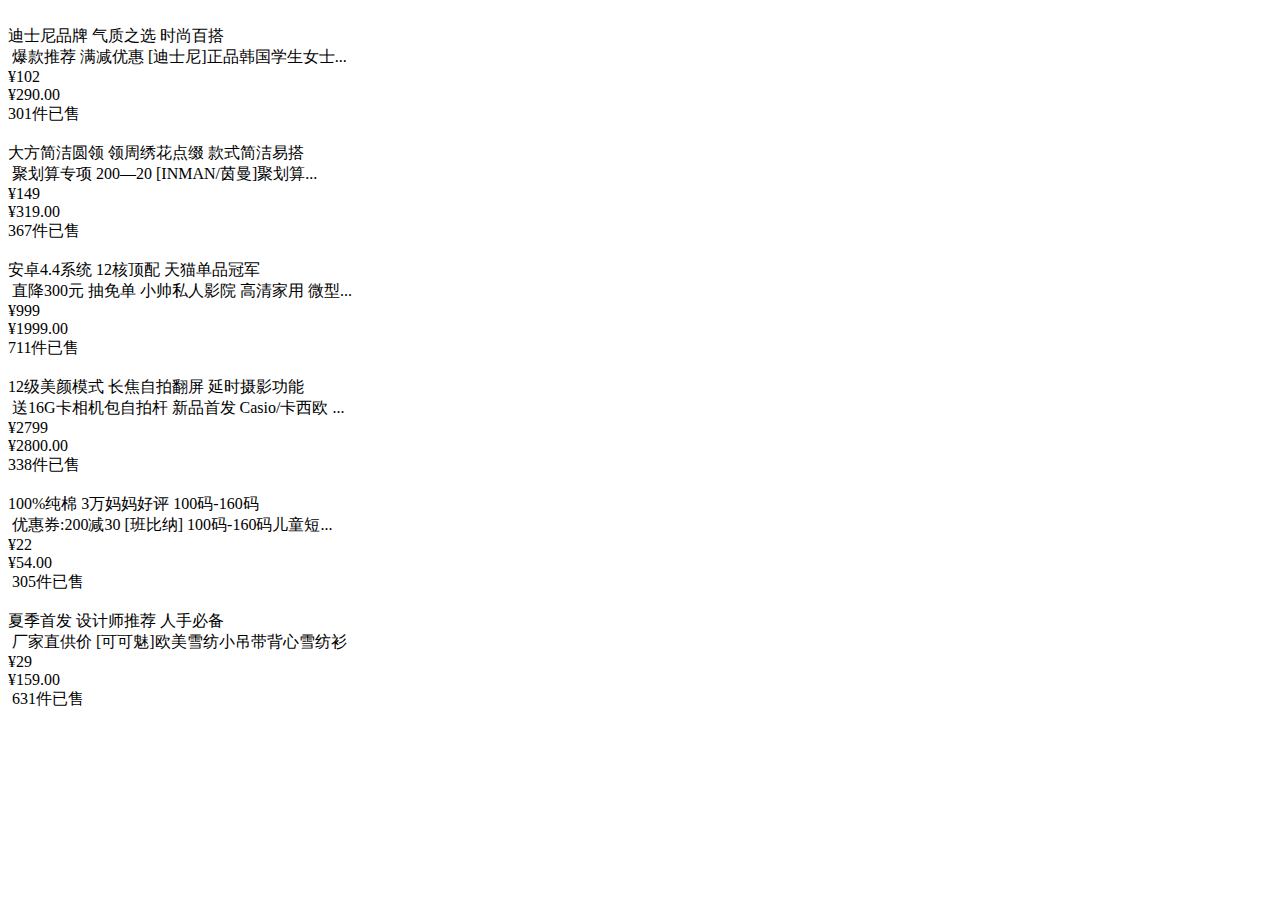
==== index.html @ 18043a7c "Create index.html" ====
<!DOCTYPE html>
<html lang="en">
<head>
    <meta charset="UTF-8">
    <meta http-equiv="X-UA-Compatible" content="IE=edge">
    <meta name="viewport" content="width=device-width, initial-scale=1.0">
    <title>Project6</title>
    <link rel="stylesheet" href="static/css/Css.css">
</head>
<body>
    <div class="box">
        <div class="box-top">
            <div class="box1">
                <div class="top-box1">
                    <img src="static/img/m1.png" alt="">
                </div>
                <div class="bottom-box2">
                        <div class="bottom-box2-title-line">
                            <div class="bottom-box2-title-text">迪士尼品牌  气质之选  时尚百搭</div> 
                        </div>
                    <div class="bottom-box2-information">
                        <div class="bottom-box2-information-line">
                            <div class="bottom-box2-information-text">
                                <img src="static/img/bag.gif" alt="">
                                爆款推荐 满减优惠
                                <span class="bottom-box2-information-text2">[迪士尼]正品韩国学生女士...</span>   
                            </div>
                        </div>
                    </div>
                    <div class="bottom-box2-price">
                        <div class="bottom-box2-price-line">
                            <div class="bottom-box2-price-p1"> 
                               <div class="bottom-box2-price-p1-text1"><span>&yen</span>102</div> 
                               <div class="bottom-box2-price-p1-text2">&yen290.00</div>
                            </div>
                            <div class="bottom-box2-price-p3"></div>
                            <div class="bottom-box2-price-p2">
                                <div class="bottom-box2-price-p2-text2"> <span>301</span>件已售</div>
                            </div>
                        </div>
                    </div>
                </div>
            </div>
    
            <div class="box2">
                <div class="top-box2">
                    <img src="static/img/m2.png" alt="">
                </div>
                <div class="bottom-box2">
                    <div class="bottom-box2-title-line">
                        <div class="bottom-box2-title-text">大方简洁圆领 领周绣花点缀 款式简洁易搭</div> 
                    </div>
                <div class="bottom-box2-information">
                    <div class="bottom-box2-information-line">
                        <div class="bottom-box2-information-text">
                            <img src="static/img/bag.gif" alt="">
                            聚划算专项 200&mdash;20
                            <span class="bottom-box2-information-text2">[INMAN/茵曼]聚划算...</span>   
                        </div>
                    </div>
                </div>
                    <div class="bottom-box2-price">
                        <div class="bottom-box2-price-line">
                            <div class="bottom-box2-price-p1"> 
                               <div class="bottom-box2-price-p1-text1"><span>&yen</span>149</div> 
                               <div class="bottom-box2-price-p1-text2">&yen319.00</div>
                            </div>
                            <div class="bottom-box2-price-p3"></div>
                            <div class="bottom-box2-price-p2">
                                <div class="bottom-box2-price-p2-text2"> <span>367</span>件已售</div>
                            </div>
                        </div>
                    </div>
                </div>
            </div>
    
            <div class="box3">
                <div class="top-box3">
                    <img src="static/img/m3.png" alt="">
                </div>
                <div class="bottom-box2">
                    <div class="bottom-box2-title-line">
                        <div class="bottom-box2-title-text">安卓4.4系统 12核顶配 天猫单品冠军</div> 
                    </div>
                <div class="bottom-box2-information">
                    <div class="bottom-box2-information-line">
                        <div class="bottom-box2-information-text">
                            <img src="static/img/bag.gif" alt="">
                            直降300元 抽免单
                            <span class="bottom-box2-information-text2">小帅私人影院 高清家用 微型...</span>   
                        </div>
                    </div>
                </div>
                    <div class="bottom-box2-price">
                        <div class="bottom-box2-price-line">
                            <div class="bottom-box2-price-p1"> 
                               <div class="bottom-box2-price-p1-text1"><span>&yen</span>999</div> 
                               <div class="bottom-box2-price-p1-text2">&yen1999.00</div>
                            </div>
                            <div class="bottom-box2-price-p3"></div>
                            <div class="bottom-box2-price-p2">
                                <div class="bottom-box2-price-p2-text2-s3"> <span>711</span>件已售</div>
                            </div>
                        </div>
                    </div>
                </div>
            </div>
    
        </div>
    
        <div class="box-bottom">
            <div class="box4">
                <div class="top-box4">
                    <img src="static/img/m4.png" alt="">
                </div>
                <div class="bottom-box2">
                    <div class="bottom-box2-title-line">
                        <div class="bottom-box2-title-text">12级美颜模式 长焦自拍翻屏 延时摄影功能</div> 
                    </div>
                <div class="bottom-box2-information">
                    <div class="bottom-box2-information-line">
                        <div class="bottom-box2-information-text">
                            <img src="static/img/bag.gif" alt="">
                            送16G卡相机包自拍杆
                            <span class="bottom-box2-information-text2">新品首发 Casio/卡西欧 ...</span>   
                        </div>
                    </div>
                </div>
                    <div class="bottom-box2-price">
                        <div class="bottom-box2-price-line">
                            <div class="bottom-box2-price-p1"> 
                               <div class="bottom-box2-price-p1-text1"><span>&yen</span>2799</div> 
                               <div class="bottom-box2-price-p1-text2">&yen2800.00</div>
                            </div>
                            <div class="bottom-box2-price-p3"></div>
                            <div class="bottom-box2-price-p2">
                                <div class="bottom-box2-price-p2-text2-s4"> <span>338</span>件已售</div> 
                            </div>
                        </div>
                    </div>
                </div>
            </div>
    
            <div class="box5">
                <div class="top-box5">
                    <img src="static/img/m5.png" alt="">
                </div>
                <div class="bottom-box2">
                    <div class="bottom-box2-title-line">
                        <div class="bottom-box2-title-text">100%纯棉 3万妈妈好评 100码-160码</div> 
                    </div>
                <div class="bottom-box2-information">
                    <div class="bottom-box2-information-line">
                        <div class="bottom-box2-information-text">
                            <img src="static/img/bag.gif" alt="">
                            优惠券:200减30
                            <span class="bottom-box2-information-text2">[班比纳] 100码-160码儿童短...</span>   
                        </div>
                    </div>
                </div>
                    <div class="bottom-box2-price">
                        <div class="bottom-box2-price-line">
                            <div class="bottom-box2-price-p1"> 
                               <div class="bottom-box2-price-p1-text1"><span>&yen</span>22</div> 
                               <div class="bottom-box2-price-p1-text2">&yen54.00</div>
                            </div>
                            <div class="bottom-box2-price-p3"></div>
                            <div class="bottom-box2-price-p2">
                                <div class="bottom-box2-price-p2-text2"> <img src="static/img/fire.gif" alt="">
                                    <span>305</span>件已售
                                </div>
                            </div>
                        </div>
                    </div>
                </div>
            </div>
    
            <div class="box6">
                <div class="top-box6">
                    <img src="static/img/m6.png" alt="">
                </div>
                <div class="bottom-box2">
                    <div class="bottom-box2-title-line">
                        <div class="bottom-box2-title-text">夏季首发 设计师推荐 人手必备</div> 
                    </div>
                <div class="bottom-box2-information">
                    <div class="bottom-box2-information-line">
                        <div class="bottom-box2-information-text">
                            <img src="static/img/bag.gif" alt="">
                            厂家直供价
                            <span class="bottom-box2-information-text2">[可可魅]欧美雪纺小吊带背心雪纺衫</span>   
                        </div>
                    </div>
                </div>
                    <div class="bottom-box2-price">
                        <div class="bottom-box2-price-line">
                            <div class="bottom-box2-price-p1"> 
                               <div class="bottom-box2-price-p1-text1"><span>&yen</span>29</div> 
                               <div class="bottom-box2-price-p1-text2">&yen159.00</div>
                            </div>
                            <div class="bottom-box2-price-p3"></div>
                            <div class="bottom-box2-price-p2">
                                    <div class="bottom-box2-price-p2-text2"> <img src="static/img/fire.gif" alt="">
                                        <span>631</span>件已售
                                    </div>
                        </div>
                    </div>
                </div>
            </div>
        </div>
    </div>

</body>
</html>
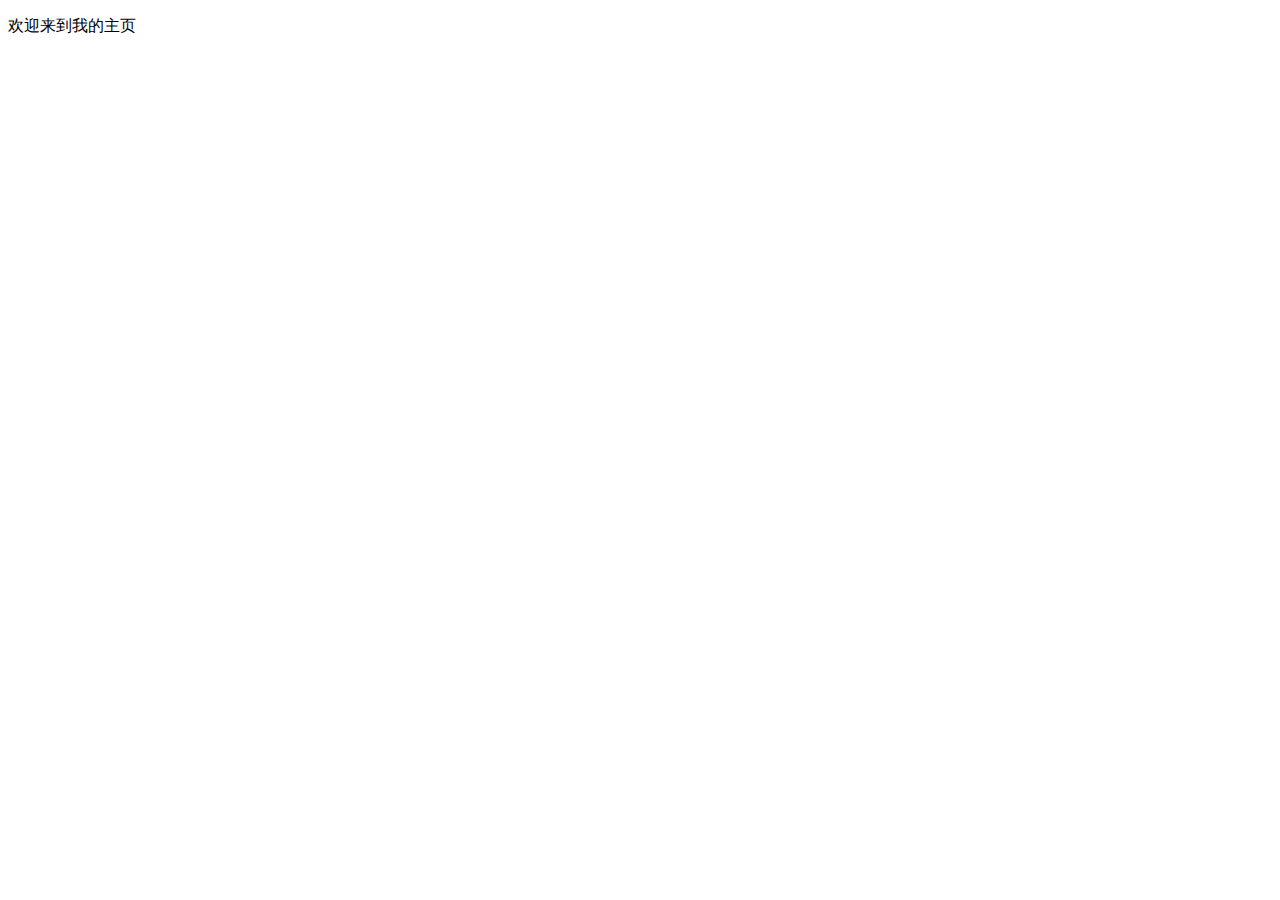
==== commit 8e756456: "Create index.html" ====
--- a/index.html
+++ b/index.html
@@ -4,211 +4,9 @@
     <meta charset="UTF-8">
     <meta http-equiv="X-UA-Compatible" content="IE=edge">
     <meta name="viewport" content="width=device-width, initial-scale=1.0">
-    <title>Project6</title>
-    <link rel="stylesheet" href="static/css/Css.css">
+    <title>Document</title>
 </head>
 <body>
-    <div class="box">
-        <div class="box-top">
-            <div class="box1">
-                <div class="top-box1">
-                    <img src="static/img/m1.png" alt="">
-                </div>
-                <div class="bottom-box2">
-                        <div class="bottom-box2-title-line">
-                            <div class="bottom-box2-title-text">迪士尼品牌  气质之选  时尚百搭</div> 
-                        </div>
-                    <div class="bottom-box2-information">
-                        <div class="bottom-box2-information-line">
-                            <div class="bottom-box2-information-text">
-                                <img src="static/img/bag.gif" alt="">
-                                爆款推荐 满减优惠
-                                <span class="bottom-box2-information-text2">[迪士尼]正品韩国学生女士...</span>   
-                            </div>
-                        </div>
-                    </div>
-                    <div class="bottom-box2-price">
-                        <div class="bottom-box2-price-line">
-                            <div class="bottom-box2-price-p1"> 
-                               <div class="bottom-box2-price-p1-text1"><span>&yen</span>102</div> 
-                               <div class="bottom-box2-price-p1-text2">&yen290.00</div>
-                            </div>
-                            <div class="bottom-box2-price-p3"></div>
-                            <div class="bottom-box2-price-p2">
-                                <div class="bottom-box2-price-p2-text2"> <span>301</span>件已售</div>
-                            </div>
-                        </div>
-                    </div>
-                </div>
-            </div>
-    
-            <div class="box2">
-                <div class="top-box2">
-                    <img src="static/img/m2.png" alt="">
-                </div>
-                <div class="bottom-box2">
-                    <div class="bottom-box2-title-line">
-                        <div class="bottom-box2-title-text">大方简洁圆领 领周绣花点缀 款式简洁易搭</div> 
-                    </div>
-                <div class="bottom-box2-information">
-                    <div class="bottom-box2-information-line">
-                        <div class="bottom-box2-information-text">
-                            <img src="static/img/bag.gif" alt="">
-                            聚划算专项 200&mdash;20
-                            <span class="bottom-box2-information-text2">[INMAN/茵曼]聚划算...</span>   
-                        </div>
-                    </div>
-                </div>
-                    <div class="bottom-box2-price">
-                        <div class="bottom-box2-price-line">
-                            <div class="bottom-box2-price-p1"> 
-                               <div class="bottom-box2-price-p1-text1"><span>&yen</span>149</div> 
-                               <div class="bottom-box2-price-p1-text2">&yen319.00</div>
-                            </div>
-                            <div class="bottom-box2-price-p3"></div>
-                            <div class="bottom-box2-price-p2">
-                                <div class="bottom-box2-price-p2-text2"> <span>367</span>件已售</div>
-                            </div>
-                        </div>
-                    </div>
-                </div>
-            </div>
-    
-            <div class="box3">
-                <div class="top-box3">
-                    <img src="static/img/m3.png" alt="">
-                </div>
-                <div class="bottom-box2">
-                    <div class="bottom-box2-title-line">
-                        <div class="bottom-box2-title-text">安卓4.4系统 12核顶配 天猫单品冠军</div> 
-                    </div>
-                <div class="bottom-box2-information">
-                    <div class="bottom-box2-information-line">
-                        <div class="bottom-box2-information-text">
-                            <img src="static/img/bag.gif" alt="">
-                            直降300元 抽免单
-                            <span class="bottom-box2-information-text2">小帅私人影院 高清家用 微型...</span>   
-                        </div>
-                    </div>
-                </div>
-                    <div class="bottom-box2-price">
-                        <div class="bottom-box2-price-line">
-                            <div class="bottom-box2-price-p1"> 
-                               <div class="bottom-box2-price-p1-text1"><span>&yen</span>999</div> 
-                               <div class="bottom-box2-price-p1-text2">&yen1999.00</div>
-                            </div>
-                            <div class="bottom-box2-price-p3"></div>
-                            <div class="bottom-box2-price-p2">
-                                <div class="bottom-box2-price-p2-text2-s3"> <span>711</span>件已售</div>
-                            </div>
-                        </div>
-                    </div>
-                </div>
-            </div>
-    
-        </div>
-    
-        <div class="box-bottom">
-            <div class="box4">
-                <div class="top-box4">
-                    <img src="static/img/m4.png" alt="">
-                </div>
-                <div class="bottom-box2">
-                    <div class="bottom-box2-title-line">
-                        <div class="bottom-box2-title-text">12级美颜模式 长焦自拍翻屏 延时摄影功能</div> 
-                    </div>
-                <div class="bottom-box2-information">
-                    <div class="bottom-box2-information-line">
-                        <div class="bottom-box2-information-text">
-                            <img src="static/img/bag.gif" alt="">
-                            送16G卡相机包自拍杆
-                            <span class="bottom-box2-information-text2">新品首发 Casio/卡西欧 ...</span>   
-                        </div>
-                    </div>
-                </div>
-                    <div class="bottom-box2-price">
-                        <div class="bottom-box2-price-line">
-                            <div class="bottom-box2-price-p1"> 
-                               <div class="bottom-box2-price-p1-text1"><span>&yen</span>2799</div> 
-                               <div class="bottom-box2-price-p1-text2">&yen2800.00</div>
-                            </div>
-                            <div class="bottom-box2-price-p3"></div>
-                            <div class="bottom-box2-price-p2">
-                                <div class="bottom-box2-price-p2-text2-s4"> <span>338</span>件已售</div> 
-                            </div>
-                        </div>
-                    </div>
-                </div>
-            </div>
-    
-            <div class="box5">
-                <div class="top-box5">
-                    <img src="static/img/m5.png" alt="">
-                </div>
-                <div class="bottom-box2">
-                    <div class="bottom-box2-title-line">
-                        <div class="bottom-box2-title-text">100%纯棉 3万妈妈好评 100码-160码</div> 
-                    </div>
-                <div class="bottom-box2-information">
-                    <div class="bottom-box2-information-line">
-                        <div class="bottom-box2-information-text">
-                            <img src="static/img/bag.gif" alt="">
-                            优惠券:200减30
-                            <span class="bottom-box2-information-text2">[班比纳] 100码-160码儿童短...</span>   
-                        </div>
-                    </div>
-                </div>
-                    <div class="bottom-box2-price">
-                        <div class="bottom-box2-price-line">
-                            <div class="bottom-box2-price-p1"> 
-                               <div class="bottom-box2-price-p1-text1"><span>&yen</span>22</div> 
-                               <div class="bottom-box2-price-p1-text2">&yen54.00</div>
-                            </div>
-                            <div class="bottom-box2-price-p3"></div>
-                            <div class="bottom-box2-price-p2">
-                                <div class="bottom-box2-price-p2-text2"> <img src="static/img/fire.gif" alt="">
-                                    <span>305</span>件已售
-                                </div>
-                            </div>
-                        </div>
-                    </div>
-                </div>
-            </div>
-    
-            <div class="box6">
-                <div class="top-box6">
-                    <img src="static/img/m6.png" alt="">
-                </div>
-                <div class="bottom-box2">
-                    <div class="bottom-box2-title-line">
-                        <div class="bottom-box2-title-text">夏季首发 设计师推荐 人手必备</div> 
-                    </div>
-                <div class="bottom-box2-information">
-                    <div class="bottom-box2-information-line">
-                        <div class="bottom-box2-information-text">
-                            <img src="static/img/bag.gif" alt="">
-                            厂家直供价
-                            <span class="bottom-box2-information-text2">[可可魅]欧美雪纺小吊带背心雪纺衫</span>   
-                        </div>
-                    </div>
-                </div>
-                    <div class="bottom-box2-price">
-                        <div class="bottom-box2-price-line">
-                            <div class="bottom-box2-price-p1"> 
-                               <div class="bottom-box2-price-p1-text1"><span>&yen</span>29</div> 
-                               <div class="bottom-box2-price-p1-text2">&yen159.00</div>
-                            </div>
-                            <div class="bottom-box2-price-p3"></div>
-                            <div class="bottom-box2-price-p2">
-                                    <div class="bottom-box2-price-p2-text2"> <img src="static/img/fire.gif" alt="">
-                                        <span>631</span>件已售
-                                    </div>
-                        </div>
-                    </div>
-                </div>
-            </div>
-        </div>
-    </div>
-
+    <p>欢迎来到我的主页</p>
 </body>
 </html>
